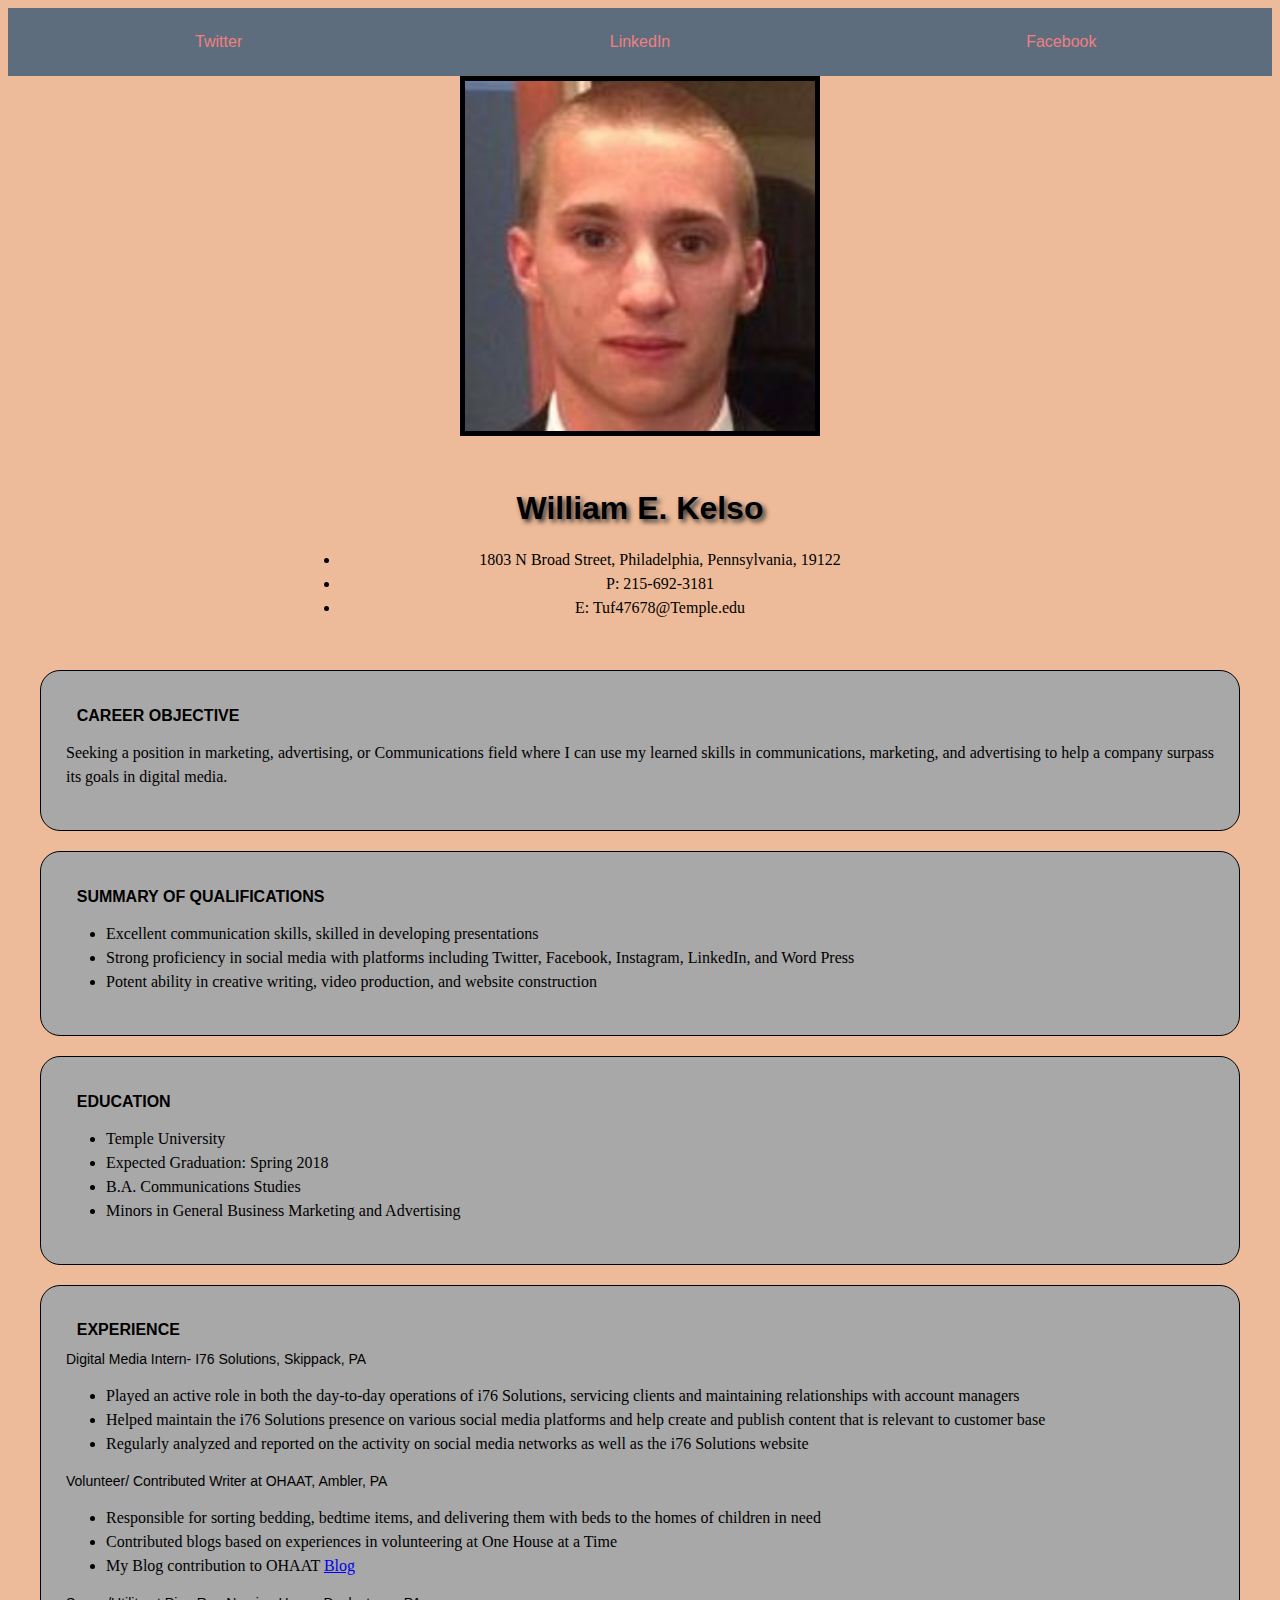
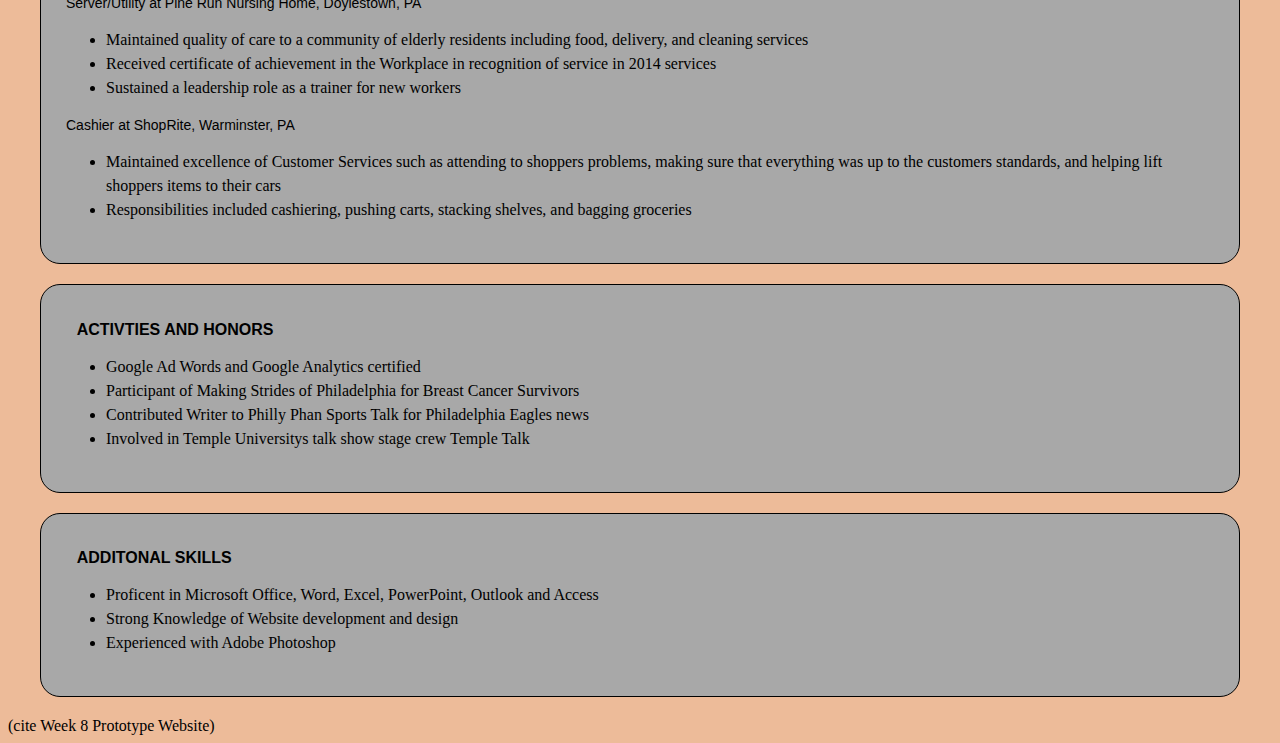
==== index.html @ 2eea8b63 "Updates" ====
<!DOCTYPE html>
<html>
<head>
	<link rel="stylesheet" type="text/css" href="style.css">
	<title> William Kelso's Resume</title>
</head>
<body>

	<nav class="navigation">
		<a href="https://twitter.com/BillyKelso">Twitter</a><a href="https://www.linkedin.com/in/bill-kelso-58a458b1">LinkedIn</a><a href="https://www.facebook.com/billy.kelso" class="active">Facebook</a>
	</nav>

	<center>
		<img src="Me copy.png" alt="Photo" width="350" height="350" border="5">
	</center>

	<div class="content-container">
		<div class="header">
			<h1>William E. Kelso</h1>
			<ul>
        <li>1803 N Broad Street, Philadelphia, Pennsylvania, 19122 </li>
        <li> P: 215-692-3181<br/></li>
        <li> E: Tuf47678@Temple.edu<br/></li>
    </ul>
		</div>
		<div class="idea-container">
			<section class="idea">
				<div class="idea-inner">
					<article>Career Objective</article>
					<p>Seeking a position in marketing, advertising, or Communications field where I can use my learned skills in communications, marketing, and advertising to help a company surpass its goals in digital media.</p>
				</div>
			</section>
			<section class="idea">
				<div class="idea-inner">
					<article>Summary of Qualifications</article>
					<ul>
			<li>Excellent communication skills, skilled in developing presentations</li>
			<li>Strong proficiency in social media with platforms including Twitter, Facebook, Instagram, LinkedIn, and Word Press</li>
			<li>Potent ability in creative writing, video production, and website construction</li>
					</ul>
				</div>
			</section>
			<section class="idea">
				<div class="idea-inner">
					<h2>Education</h2>
			<ul>
     		 <li>Temple University</li>
      		 <li>Expected Graduation: Spring 2018</li>
       		 <li>B.A. Communications Studies</li>
      	     <li>Minors in General Business Marketing and Advertising</li>
   			 </ul>
				</div>
			</section>
			<section class="idea">
				<div class="idea-inner">
					<h3>Experience</h3>
					<span class="jobs">Digital Media Intern- I76 Solutions, Skippack, PA</span>
					<ul>
      			<li>Played an active role in both the day-to-day operations
      			of i76 Solutions, servicing clients and maintaining relationships with account managers</li>
      			<li>Helped maintain the i76 Solutions presence on various social media platforms and help create and publish content that is relevant to customer base</li>
     		 	<li>Regularly analyzed and reported on the activity on social
      			media networks as well as the i76 Solutions website</li>
   				    </ul>
   				    <span class="jobs">Volunteer/ Contributed Writer at OHAAT, Ambler, PA</span>
   				    <ul>
   				<li>Responsible for sorting bedding, bedtime items, and delivering them with beds to the homes of children in need</li>    	
   				<li>Contributed blogs based on experiences in volunteering at One House at a Time</li>
   				<li> My Blog contribution to OHAAT <span><a href="http://www.ohaat.org/a-volunteers-perspective/">Blog</a></span> </li>
      				</ul>
   					<span class="jobs">Server/Utility at Pine Run Nursing Home, Doylestown, PA</span>
   					<ul>
      			<li>Maintained quality of care to a community of elderly
      				residents including food, delivery, and cleaning services </li>
     	 		<li>Received certificate of achievement in the Workplace in
      				recognition of service in 2014 services</li>
      			<li>Sustained a leadership role as a trainer for new workers  </li>
    				</ul>
    				<span class="jobs">Cashier at ShopRite, Warminster, PA </span>
    				<ul>
      			<li>Maintained excellence of Customer Services such as
      				attending to shoppers problems, making sure that everything was up to the customers standards, and helping lift shoppers items to their cars</li>
      			<li>Responsibilities included cashiering, pushing carts, 		stacking shelves, and bagging groceries</li>
    				</ul>
				</div>
			</section>
			<section class="idea">
				<div class="idea-inner">
					<h4>Activties and Honors</h4>
					<ul>
      				<li>Google Ad Words and Google Analytics certified </li>
      				<li>Participant of Making Strides of Philadelphia for Breast Cancer Survivors</li>
      				<li>Contributed Writer to Philly Phan Sports Talk for Philadelphia Eagles news</li>
      				<li>Involved in Temple Universitys talk show stage crew Temple Talk</li>
				</div>
			</section>
			<section class="idea">
				<div class="idea-inner">
					<h5>Additonal Skills</h5>
					<ul>
      				<li>Proficent in Microsoft Office, Word, Excel, PowerPoint, Outlook and Access</li>
      				<li> Strong Knowledge of Website development and design 
      				</li>
      				<li>Experienced with Adobe Photoshop</li>
   					 </ul>
				</div>
			</section>
		</div>
	</div>
</body>
</html>
(cite Week 8 Prototype Website)
---- style.css ----
.navigation{
			background-color: #5D6D7E;
			
		}
		.navigation a{
			display: inline-block;
			width: 33.3333%;
			text-align: center;
			background-image: center;
			text-decoration: none;
			font-family: sans-serif;
			padding: 25px 0;
			color: #F08080;
		}
		.header{
			text-align: center;
			margin: 50px auto;
			max-width: 680px;
		}
		.header h1{
			font-family: sans-serif;
			font-size: 32px;
		}
		.content-container{
			max-width: 1200px;
			margin: 0 auto;	
		}
		.idea{
			display: inline-block;
			vertical-align: top;
			width: 100%;
			margin-bottom: 20px;

		}
		
		.idea-inner{
			background-color: #A8A8A8;
			padding: 25px;
			border: 1px solid #e1e1e1;
			border-radius: 20px;
			border-color: #000000
			

		}
		.jobs{
		    color: #000000;
		    font-family: sans-serif;
		    font-size: 14px;
		}

		article{
			font-family: sans-serif;
			font-size:1em;
			margin: 0.67em;
			font-weight: bold;
			text-transform: uppercase;

		}
		p{
			line-height: 1.5em;
			text-align: justify;
		}
		li{
			line-height: 1.5em;
			text-align: middle;
		}
		h1{
			font-family: sans-serif;
			font-size: 1em;
			margin: 0.67em;
			font-weight: bold;
			text-shadow: 3px 3px 5px #333;
		
		}
		h2{
			font-family: sans-serif;
			font-size: 1em;
			margin: 0.67em;
			font-weight: bold;
			text-transform: uppercase;
			text-decoration: none;
		}
		h3{
			font-family:sans-serif;
			font-size: 1em;
			margin: 0.67em;
			font-weight: bold;
			text-transform: uppercase;
		}
		h4{
			font-family: sans-serif;
			font-size: 1em;
			margin: 0.67em;
			font-weight: bold;
			text-transform: uppercase;
		}
		h5{
			font-family: sans-serif;
			font-size: 1em;
			margin: 0.67em;
			font-weight: bold;
			text-transform: uppercase;
		}

		@media (max-width: 450px){
			body{background: #85929E;}
		}
		@media (min-width: 451px) and (max-width: 540px){
			body{background:#FBEEE6;}
		}
		@media (min-width: 541px) and (max-width: 768px){
			body{background:#EAFAF1;}
		}
		@media (min-width: 769px) and (max-width: 1024px){
			body{background:#EBF5FB;}
		}
		@media (min-width: 1025px) and (max-width: 1200px){
			body{background:#F5EEF8;}
		}
		@media (min-width: 541px) and (max-width: 768px){
			body{background:#FDEDEC;}
		}
		@media (min-width: 1201px){
			body{background:#EDBB99;}
		}

	
</style>]
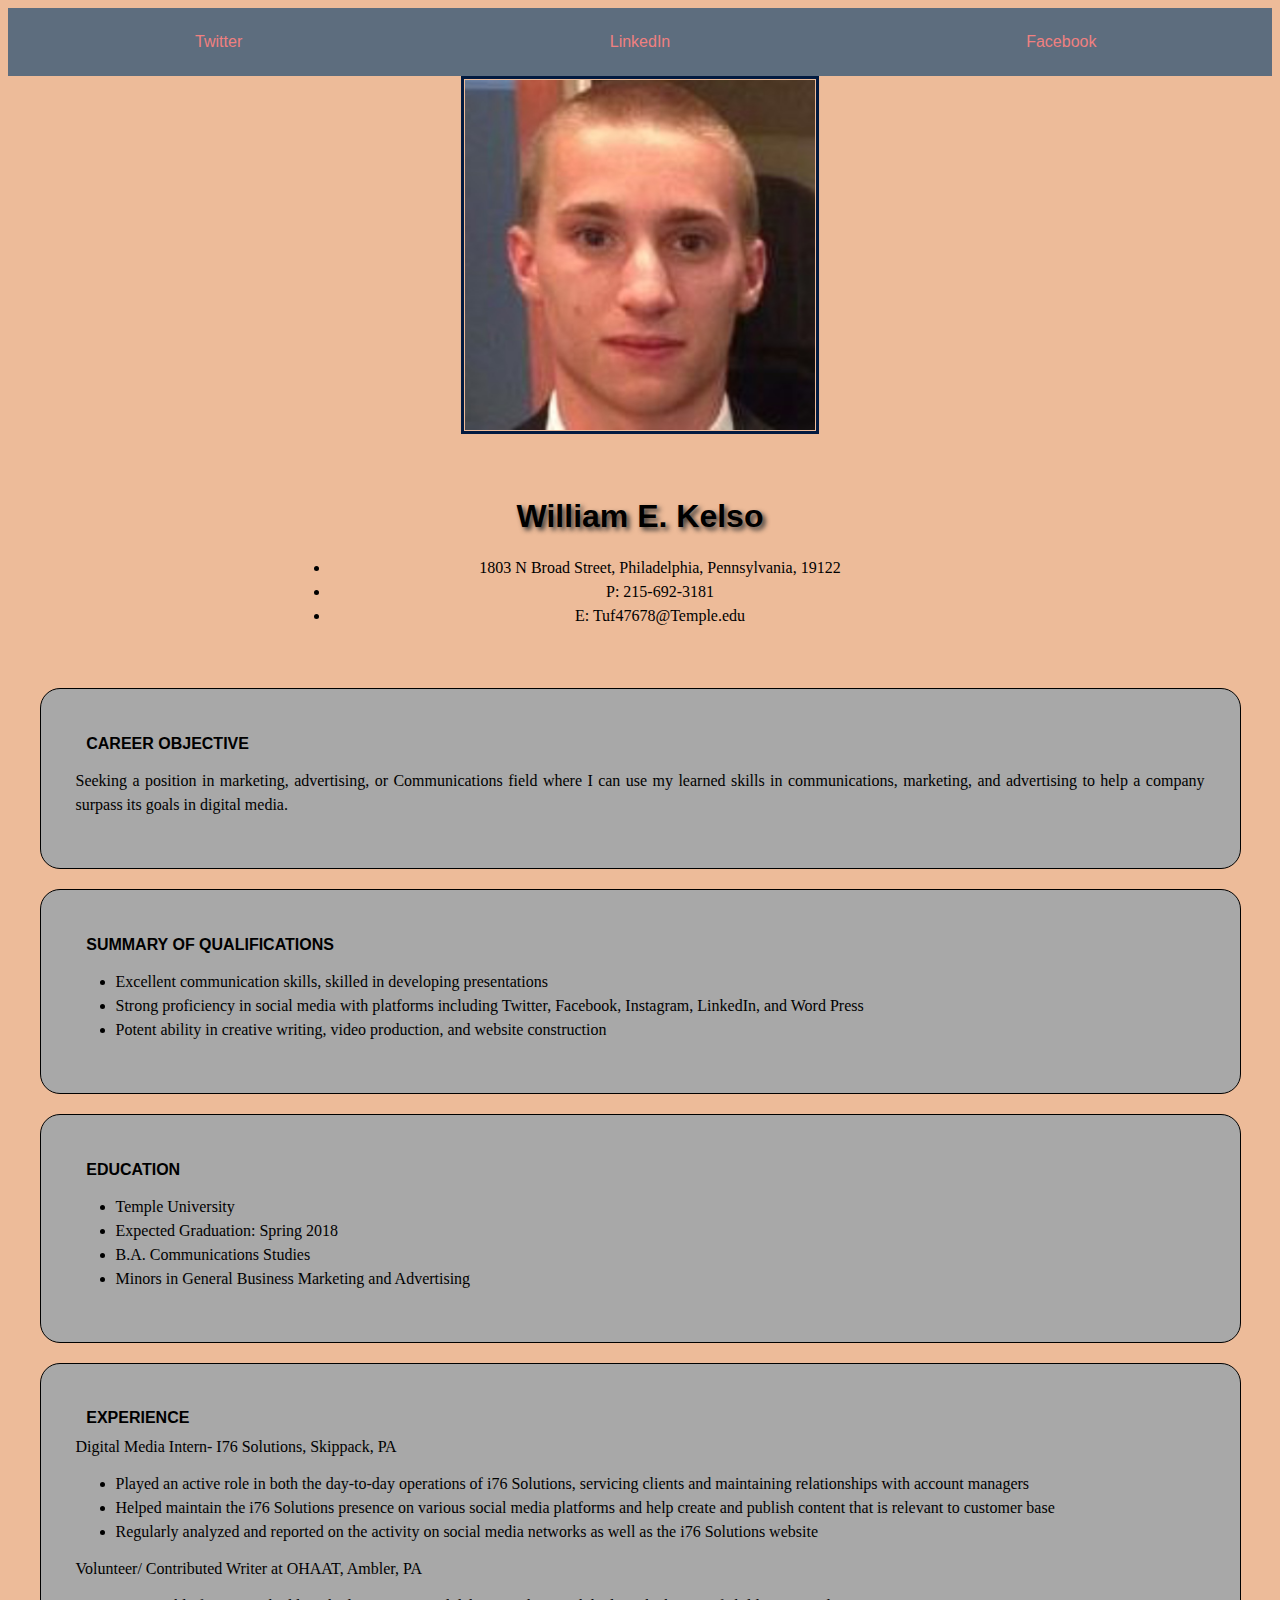
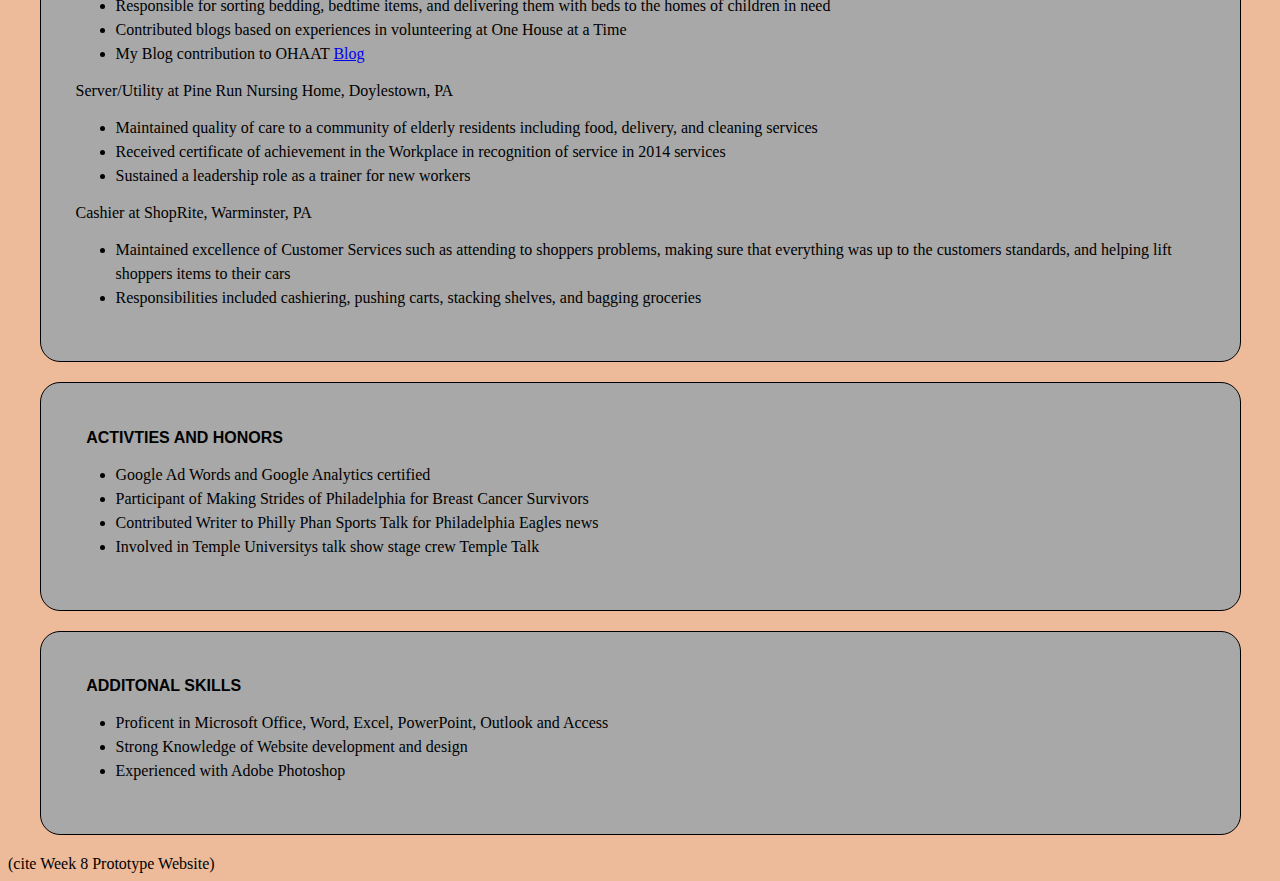
==== commit 6737e35f: "Update index.html" ====
--- a/index.html
+++ b/index.html
@@ -11,7 +11,7 @@
 	</nav>
 
 	<center>
-		<img src="Me copy.png" alt="Photo" width="350" height="350" border="5">
+		<img src="Mecopy.png" alt="Photo" width="350" height="350" border="5">
 	</center>
 
 	<div class="content-container">
@@ -109,4 +109,4 @@
 	</div>
 </body>
 </html>
-(cite Week 8 Prototype Website)+(cite Week 8 Prototype Website)
--- a/style.css
+++ b/style.css
@@ -1,7 +1,7 @@
 
 		.navigation{
 			background-color: #5D6D7E;
-			
+
 		}
 		.navigation a{
 			display: inline-block;
@@ -13,19 +13,33 @@
 			padding: 25px 0;
 			color: #F08080;
 		}
+(Week 8 Prototype)
+
+		.center {
+    	margin: auto;
+    	width: 60%;
+    	border: 3px solid #73AD21;
+    	padding: 10px;
+		}
 		.header{
 			text-align: center;
-			margin: 50px auto;
-			max-width: 680px;
+			margin: 60px auto;
+			max-width: 700px;
 		}
 		.header h1{
 			font-family: sans-serif;
 			font-size: 32px;
 		}
 		.content-container{
-			max-width: 1200px;
+			max-width: 1201px;
 			margin: 0 auto;	
 		}
+
+		img{
+			padding: 1px;
+			border: 3px solid #021a40;
+		}
+
 		.idea{
 			display: inline-block;
 			vertical-align: top;
@@ -36,17 +50,17 @@
 		
 		.idea-inner{
 			background-color: #A8A8A8;
-			padding: 25px;
+			padding: 35px;
 			border: 1px solid #e1e1e1;
 			border-radius: 20px;
 			border-color: #000000
-			
+		}
+(Week 8 Prototype)	
 
-		}
 		.jobs{
 		    color: #000000;
 		    font-family: sans-serif;
-		    font-size: 14px;
+		    font-size: 16px;
 		}
 
 		article{
@@ -55,7 +69,6 @@
 			margin: 0.67em;
 			font-weight: bold;
 			text-transform: uppercase;
-
 		}
 		p{
 			line-height: 1.5em;
@@ -103,6 +116,7 @@
 			text-transform: uppercase;
 		}
 
+
 		@media (max-width: 450px){
 			body{background: #85929E;}
 		}
@@ -124,6 +138,10 @@
 		@media (min-width: 1201px){
 			body{background:#EDBB99;}
 		}
+		(Media Queries Video)
+	
+</style>
 
-	
-</style>]+Works Cited
+(Week 8 Prototype Website)
+(https://www.youtube.com/watch?v=VQjy_33t8cg)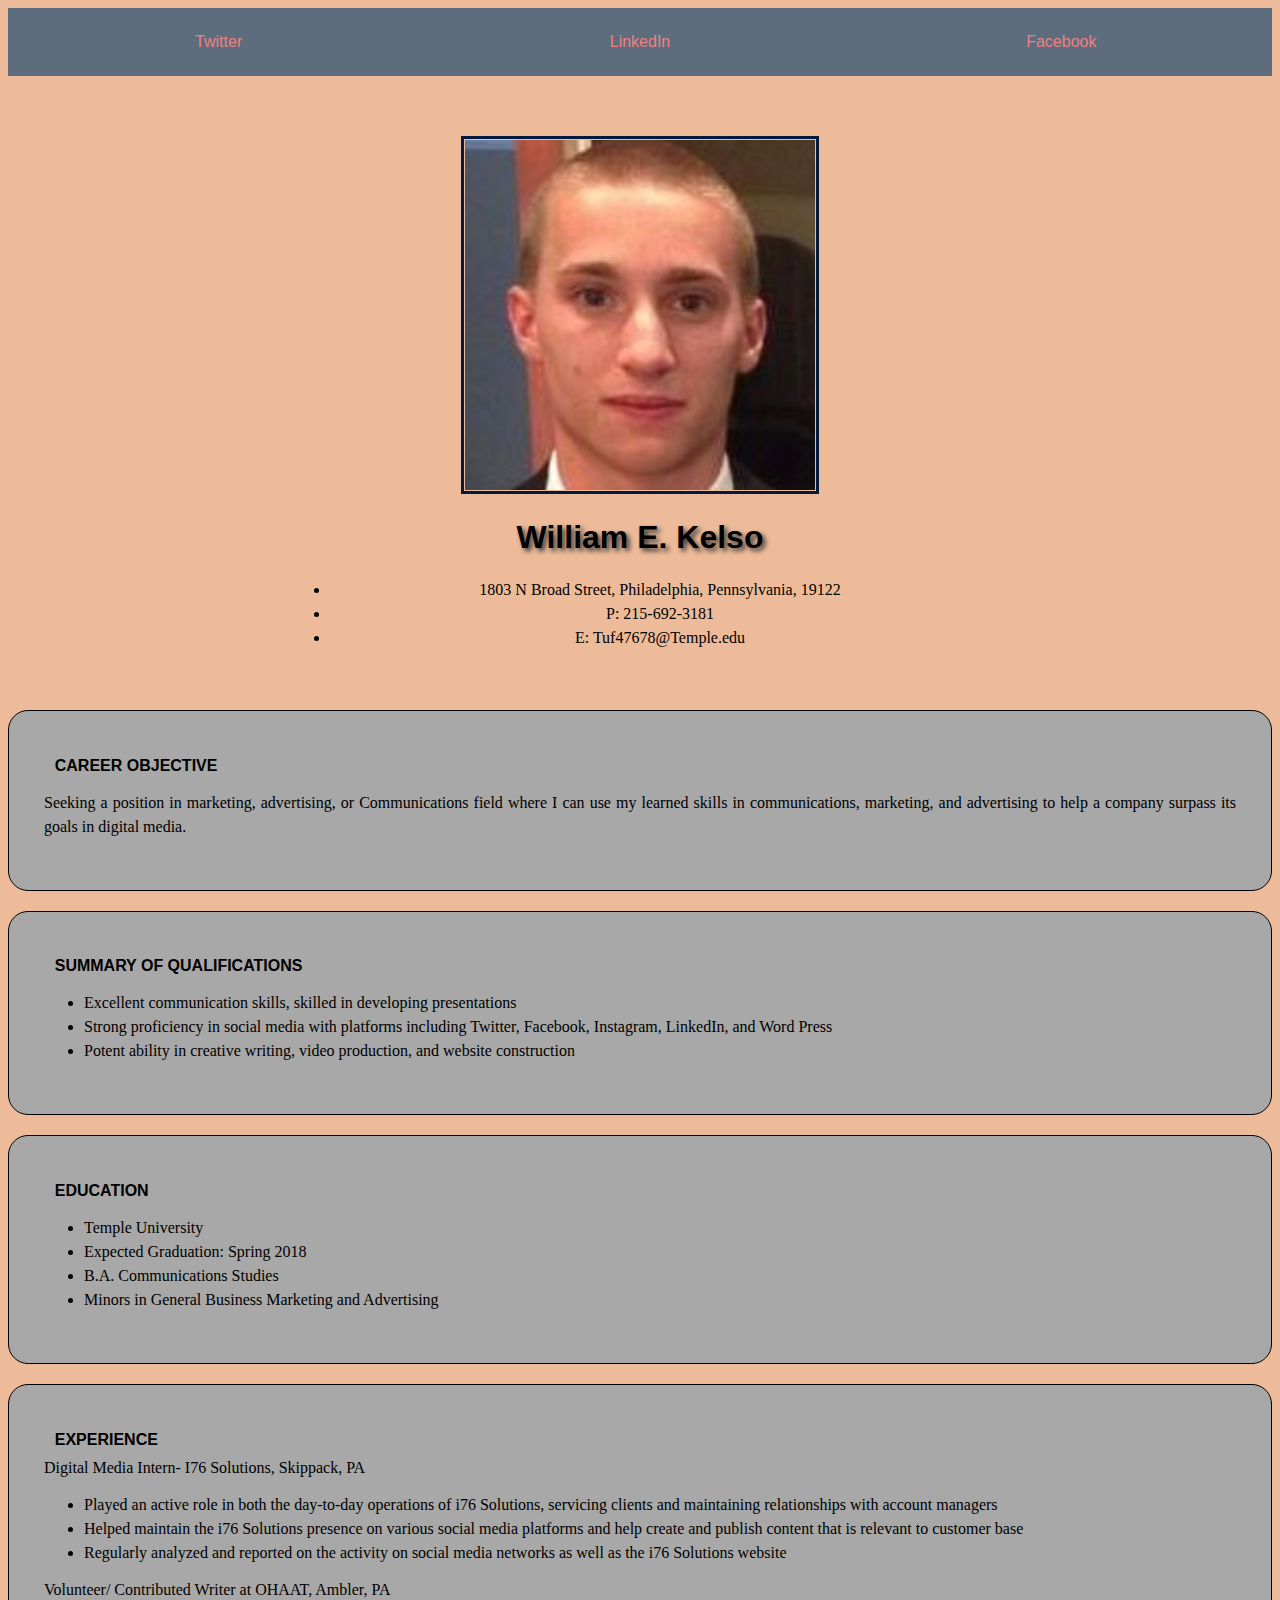
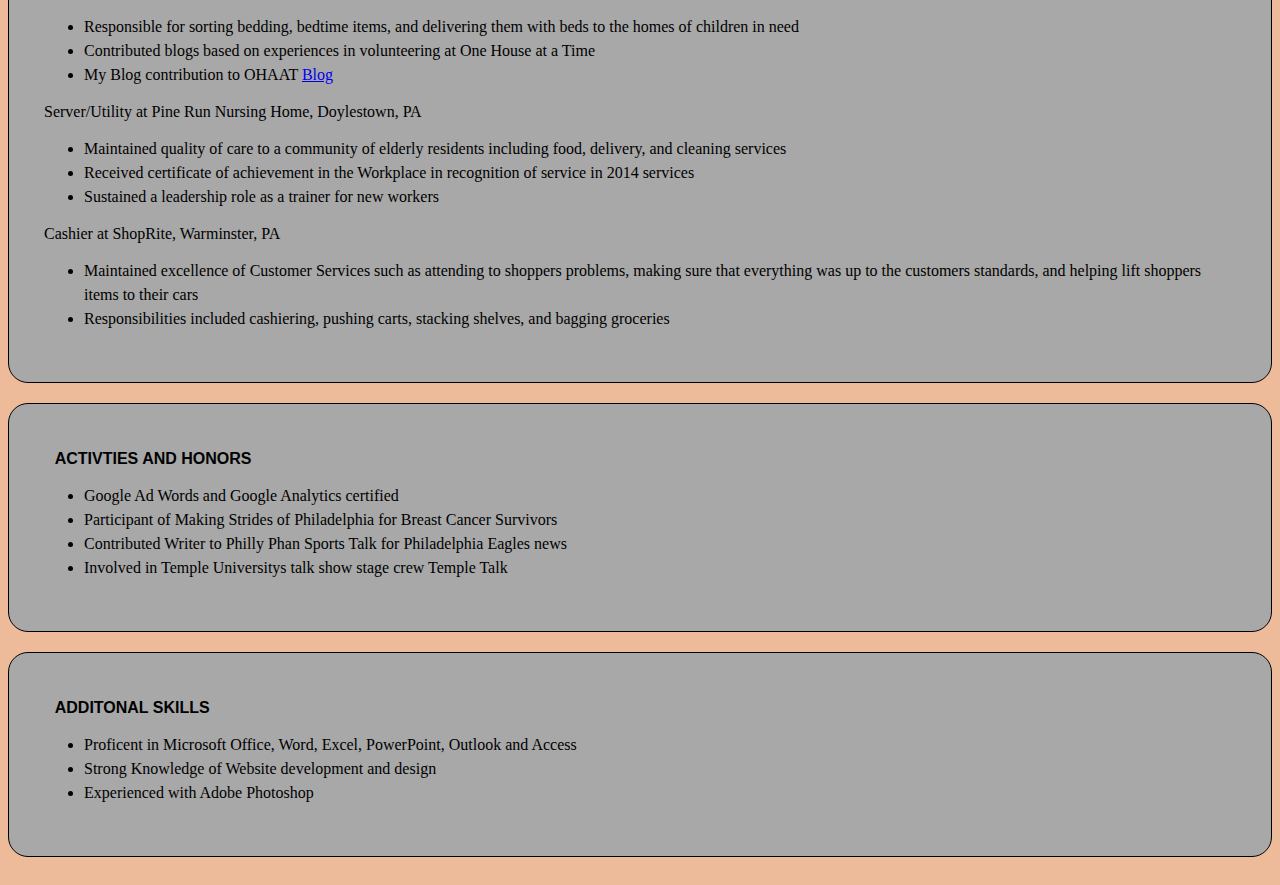
==== commit 29c4e8db: "Update index.html" ====
--- a/index.html
+++ b/index.html
@@ -10,27 +10,25 @@
 		<a href="https://twitter.com/BillyKelso">Twitter</a><a href="https://www.linkedin.com/in/bill-kelso-58a458b1">LinkedIn</a><a href="https://www.facebook.com/billy.kelso" class="active">Facebook</a>
 	</nav>
 
-	<center>
-		<img src="Mecopy.png" alt="Photo" width="350" height="350" border="5">
-	</center>
-
 	<div class="content-container">
 		<div class="header">
-			<h1>William E. Kelso</h1>
+	<img src="Mecopy.png" alt="Photo" width="350" height="350">
+		<h1>William E. Kelso</h1>
 			<ul>
         <li>1803 N Broad Street, Philadelphia, Pennsylvania, 19122 </li>
         <li> P: 215-692-3181<br/></li>
         <li> E: Tuf47678@Temple.edu<br/></li>
     </ul>
 		</div>
+	</div>
 		<div class="idea-container">
-			<section class="idea">
+			<div class="idea">
 				<div class="idea-inner">
 					<article>Career Objective</article>
 					<p>Seeking a position in marketing, advertising, or Communications field where I can use my learned skills in communications, marketing, and advertising to help a company surpass its goals in digital media.</p>
 				</div>
-			</section>
-			<section class="idea">
+			</div>
+			<div class="idea">
 				<div class="idea-inner">
 					<article>Summary of Qualifications</article>
 					<ul>
@@ -39,7 +37,7 @@
 			<li>Potent ability in creative writing, video production, and website construction</li>
 					</ul>
 				</div>
-			</section>
+			</div>
 			<section class="idea">
 				<div class="idea-inner">
 					<h2>Education</h2>
@@ -92,8 +90,9 @@
       				<li>Participant of Making Strides of Philadelphia for Breast Cancer Survivors</li>
       				<li>Contributed Writer to Philly Phan Sports Talk for Philadelphia Eagles news</li>
       				<li>Involved in Temple Universitys talk show stage crew Temple Talk</li>
-				</div>
-			</section>
+      			</ul>
+			</div>
+		</section>
 			<section class="idea">
 				<div class="idea-inner">
 					<h5>Additonal Skills</h5>
@@ -106,7 +105,5 @@
 				</div>
 			</section>
 		</div>
-	</div>
 </body>
 </html>
-(cite Week 8 Prototype Website)
